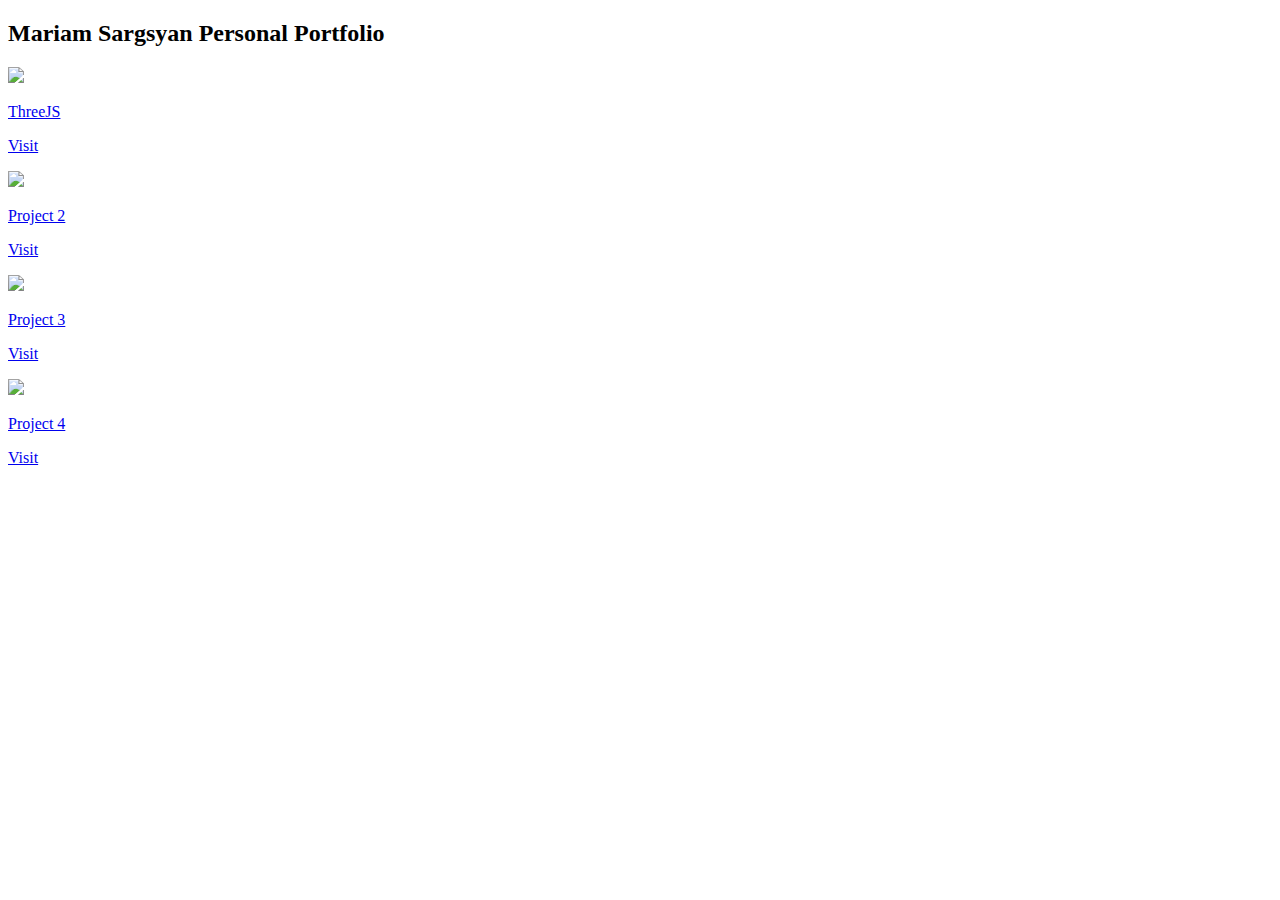
==== index.html @ 23f72d61 "Update index.html" ====
<!DOCTYPE html>
<html lang="en">
	<head>
		<link rel="shortcut icon" href="icon.ico">
		<link href='http://fonts.googleapis.com/css?family=Poiret+One|Quicksand:300,400,700&subset=cyrillic,latin,latin-ext' rel='stylesheet' type='text/css'>
		<meta http-equiv="content-type" content="text/html; charset=UTF-8"> 
		<meta charset="utf-8">
		<title>Data Visualization</title>
		<link href="landing.css" rel="stylesheet">
	</head>
	
<body>

	<h2> Mariam Sargsyan Personal Portfolio </h2>

	<div id="main">
		<a class="nice-item"  href="project1">
			<div class="screenshot">
				<img src="assets/empty.png"/>	
			</div>
			<div class="caption">
				<p class="label">ThreeJS</p>
			</div>
			<div class="cover">
				<p>Visit</p>
			</div>
		</a>
		<a class="nice-item"  href="project2">
			<div class="screenshot">
				<img src="assets/empty.png"/>	
			</div>
			<div class="caption">
				<p class="label">Project 2</p>
			</div>
			<div class="cover">
				<p>Visit</p>
			</div>
		</a>		
		<a class="nice-item"  href="project3">
			<div class="screenshot">
				<img src="assets/empty.png"/>	
			</div>
			<div class="caption">
				<p class="label">Project 3</p>
			</div>
			<div class="cover">
				<p>Visit</p>
			</div>
		</a>
		
		<a class="nice-item"  href="project4">
			<div class="screenshot">
				<img src="assets/empty.png"/>	
			</div>
			<div class="caption">
				<p class="label">Project 4</p>
			</div>
			<div class="cover">
				<p>Visit</p>
			</div>
		</a>

	</div>
	<script src='https://code.jquery.com/jquery-3.2.1.min.js'></script>
	<script src='landing.js'></script>
</body>
</html>
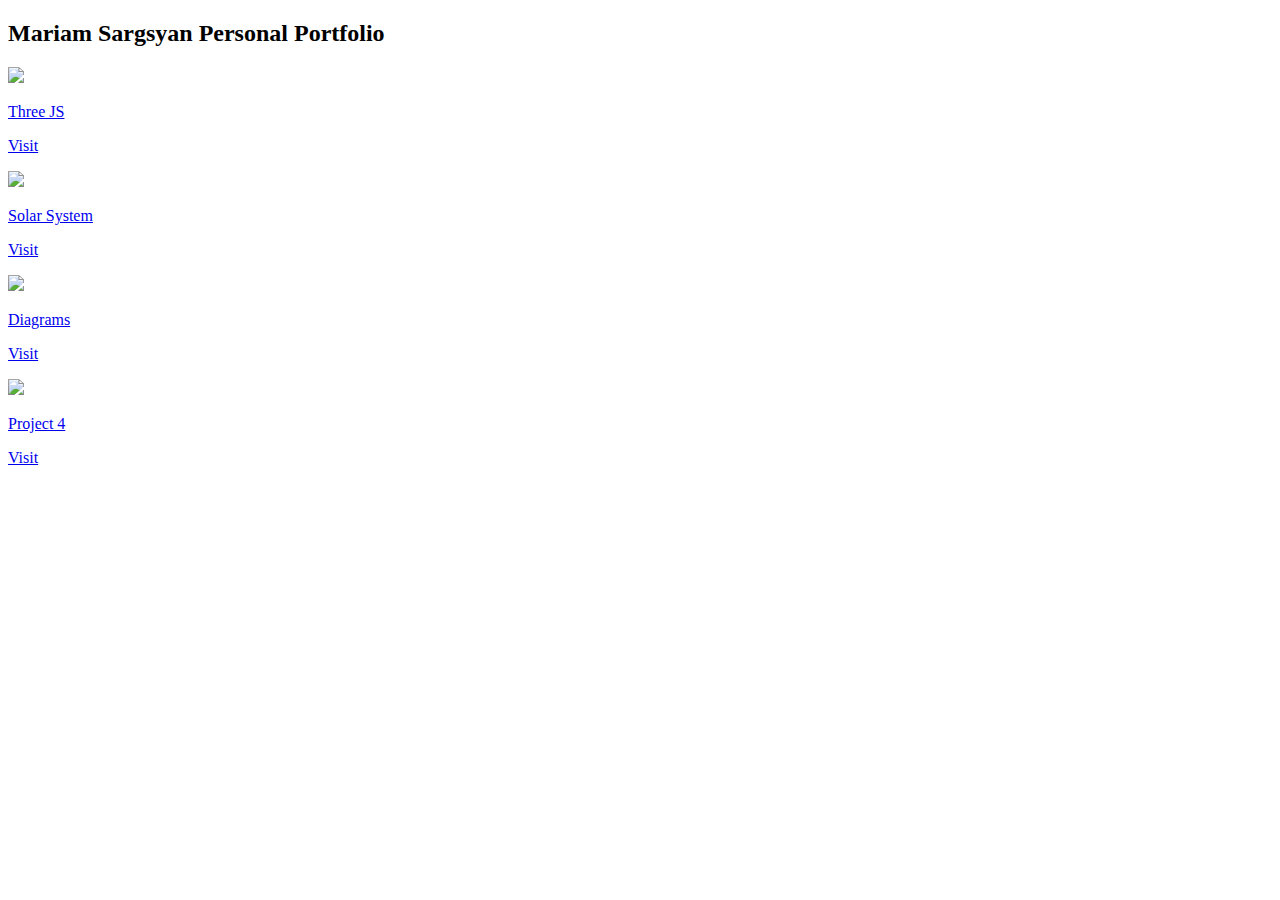
==== commit b37ebbc8: "Update index.html" ====
--- a/index.html
+++ b/index.html
@@ -17,10 +17,10 @@
 	<div id="main">
 		<a class="nice-item"  href="project1">
 			<div class="screenshot">
-				<img src="assets/empty.png"/>	
+				<img src="assets/threejs.png"/>	
 			</div>
 			<div class="caption">
-				<p class="label">ThreeJS</p>
+				<p class="label">Three JS</p>
 			</div>
 			<div class="cover">
 				<p>Visit</p>
@@ -28,10 +28,10 @@
 		</a>
 		<a class="nice-item"  href="project2">
 			<div class="screenshot">
-				<img src="assets/empty.png"/>	
+				<img src="assets/Solar-system.jpg"/>	
 			</div>
 			<div class="caption">
-				<p class="label">Project 2</p>
+				<p class="label">Solar System</p>
 			</div>
 			<div class="cover">
 				<p>Visit</p>
@@ -39,10 +39,10 @@
 		</a>		
 		<a class="nice-item"  href="project3">
 			<div class="screenshot">
-				<img src="assets/empty.png"/>	
+				<img src="assets/data-visualization-sample.jpg"/>	
 			</div>
 			<div class="caption">
-				<p class="label">Project 3</p>
+				<p class="label">Diagrams</p>
 			</div>
 			<div class="cover">
 				<p>Visit</p>
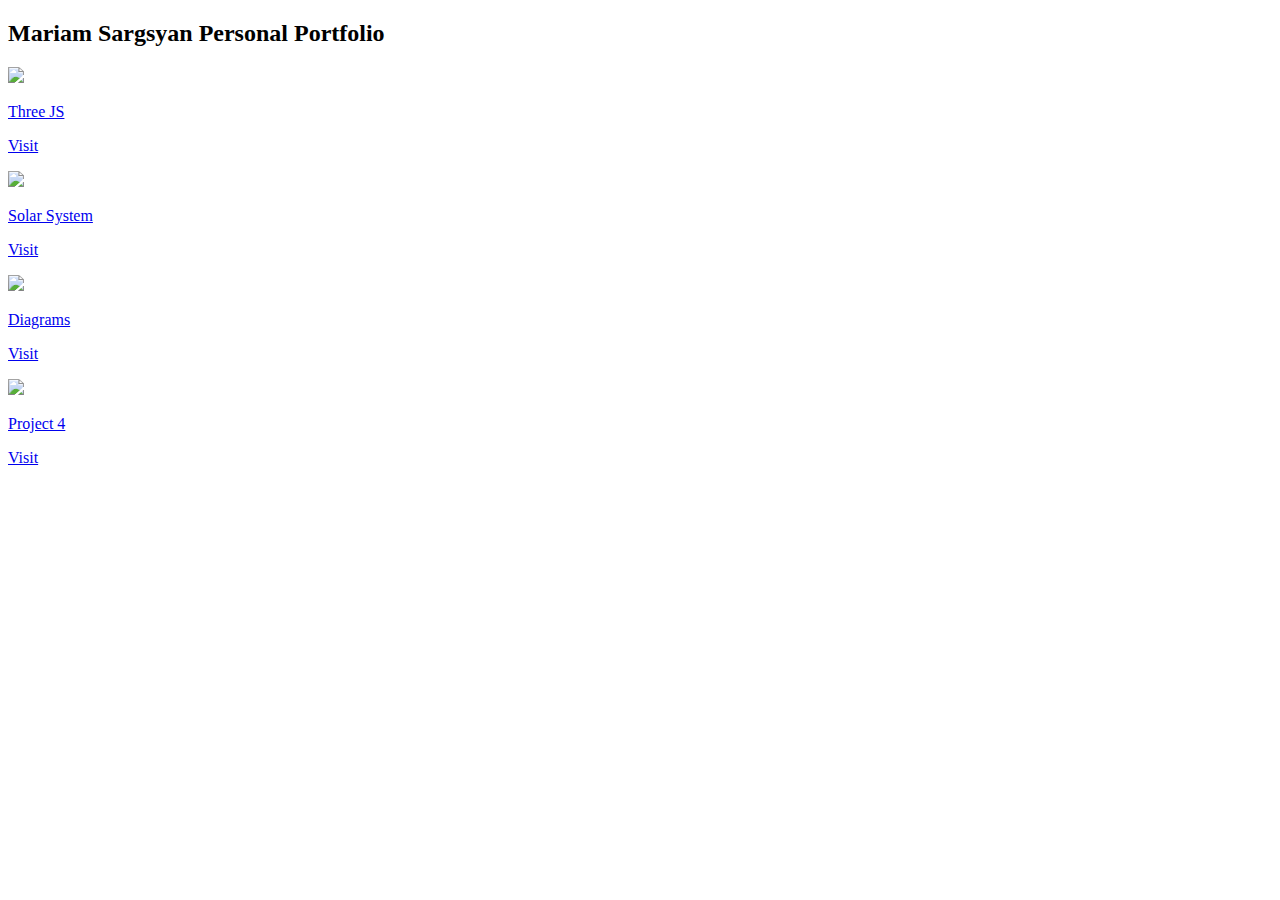
==== commit 6185988b: "Update index.html" ====
--- a/index.html
+++ b/index.html
@@ -11,7 +11,11 @@
 	</head>
 	
 <body>
-
+	<style type="text/css" media="screen">
+		body{
+			background: url(assets/ep_naturalblack.png);
+		}
+	</style>
 	<h2> Mariam Sargsyan Personal Portfolio </h2>
 
 	<div id="main">
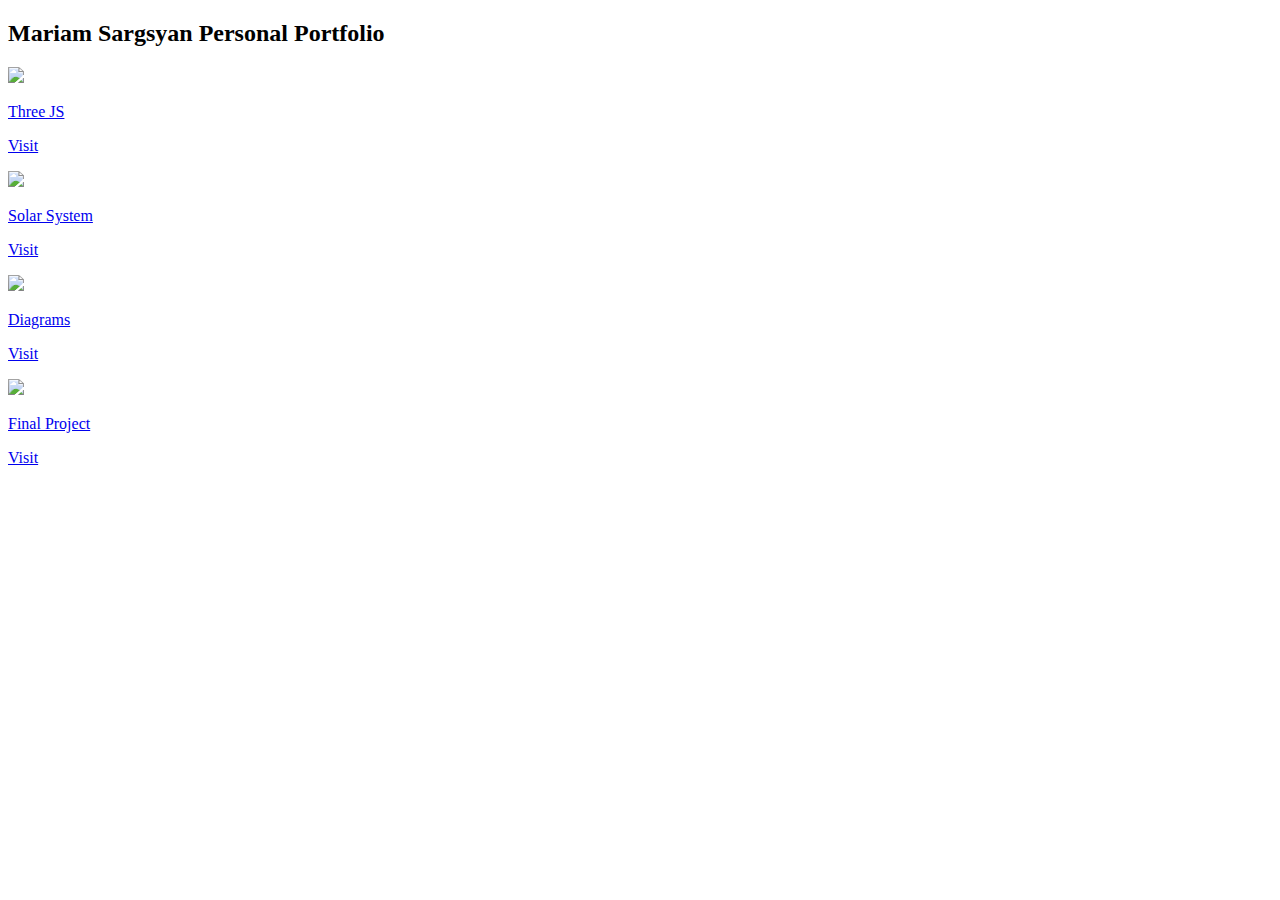
==== commit be26a032: "FinalProject" ====
--- a/index.html
+++ b/index.html
@@ -8,6 +8,7 @@
 		<meta charset="utf-8">
 		<title>Data Visualization</title>
 		<link href="landing.css" rel="stylesheet">
+		<link href="https://fonts.googleapis.com/css?family=Berkshire+Swash" rel="stylesheet">
 	</head>
 	
 <body>
@@ -15,6 +16,7 @@
 		body{
 			background: url(assets/ep_naturalblack.png);
 		}
+		font-family: 'Berkshire Swash', cursive;
 	</style>
 	<h2> Mariam Sargsyan Personal Portfolio </h2>
 
@@ -32,7 +34,7 @@
 		</a>
 		<a class="nice-item"  href="project2">
 			<div class="screenshot">
-				<img src="assets/Solar-system.jpg"/>	
+				<img src="assets/mg20126931.900-4_500.jpg"/>	
 			</div>
 			<div class="caption">
 				<p class="label">Solar System</p>
@@ -55,10 +57,10 @@
 		
 		<a class="nice-item"  href="project4">
 			<div class="screenshot">
-				<img src="assets/empty.png"/>	
+				<img src="assets/fp.png"/>	
 			</div>
 			<div class="caption">
-				<p class="label">Project 4</p>
+				<p class="label">Final Project</p>
 			</div>
 			<div class="cover">
 				<p>Visit</p>
